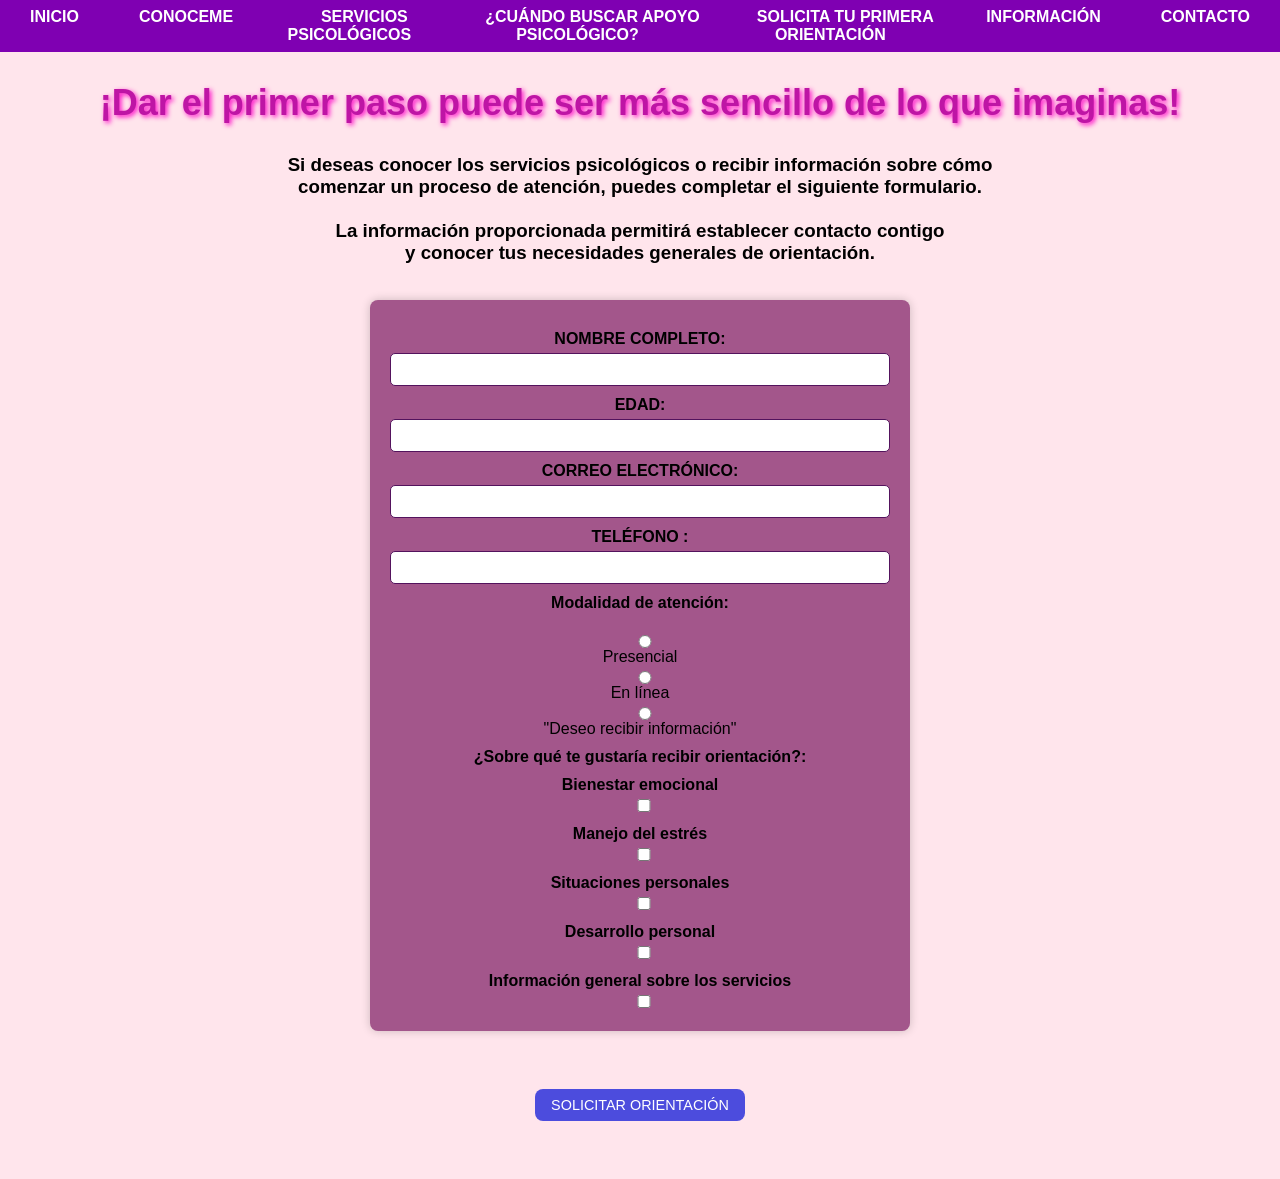
==== orientacion.html @ f37723a3 "Add files via upload" ====
<html>
<head>
    <meta charset="UTF-8">
    <title>orientación</title>
    <link rel="stylesheet" href="css/estilos.css">
</head>
<body>
    <header>
        <nav class="navbar">
            <ul>
                <li><a href="index.html">INICIO</a></li>
                <li><a href="conoce.html">CONOCEME</a></li>
                <li><a href="servicios.html">SERVICIOS PSICOLÓGICOS</a></li>
                <li><a href="apoyo.html">¿CUÁNDO BUSCAR APOYO PSICOLÓGICO?</a></li>
                <li><a href="orientacion.html">SOLICITA TU PRIMERA ORIENTACIÓN</a></li>
                <li><a href="informacion.html">INFORMACIÓN</a></li>
                <li><a href="contacto.html">CONTACTO</a></li>
            </ul>
        </nav>
    </header>

    <main>
    <center>
        <div class="sombra-suave">
                <h2>¡Dar el primer paso puede ser más sencillo de lo que imaginas!</h2>
        </div>
    <h3>
    <p>
        Si deseas conocer los servicios psicológicos o recibir información sobre cómo<br>
        comenzar un proceso de atención, puedes completar el siguiente formulario.<br><br>

        La información proporcionada permitirá establecer contacto contigo<br>
        y conocer tus necesidades generales de orientación.<br>
    </p>
    </h3>
    <br>
    <form id="miformulario">
            <label for="nombre">NOMBRE COMPLETO:</label>
            <input type="text" id="nombre">

            <label for="edad">EDAD:</label>
            <input type="number" id="edad">

            <label for="correo">CORREO ELECTRÓNICO:</label>
            <input type="email" id="correo">

            <label for="teléfono">TELÉFONO :</label>
            <input type="number" id="teléfono">

            <label for="pr4" type="radio">Modalidad de atención:</label><br>
                <input type="radio" id="presencial" name="pr4">Presencial<br>
                <input type="radio" id="en línea" name="pr4">En línea<br>
                <input type="radio" id="deseo recibir información" name="pr4">"Deseo recibir información"<br>

                <label> ¿Sobre qué te gustaría recibir orientación?:</label>
                <label for="Bienestar emocional">Bienestar emocional</label>
                <input type="checkbox" id="Bienestar emocional">    

                <label for="Manejo del estrés">Manejo del estrés</label>
                <input type="checkbox" id="Manejo del estrés">

                <label for="Situaciones personales">Situaciones personales</label>
                <input type="checkbox" id="Situaciones personales">

                <label for="Desarrollo personal">Desarrollo personal</label>
                <input type="checkbox" id="Desarrollo personal">

                <label for="Información general sobre los servicios">Información general sobre los servicios</label>
                <input type="checkbox" id="Información general sobre los servicios">            
        </form>
        <br>
        <a href="orientacion.html" target="_blank" class="boton">SOLICITAR ORIENTACIÓN</a>
        <br>
        <br>
    </center>
</main>       
</body>
</html>
---- css/estilos.css ----
body{
        font-family: 'Segoe UI', sans-serif;
        text-align: center;
        background-color: #ffe5ec;
        margin: 0;
        padding: 0;
    }

.navbar {
        background-color: #7f00b2; 
        padding: 0.5em 0;
        }

.navbar ul  {
                list-style: none;
                margin: 0;
                padding: 0;
                display: flex; 
                justify-content: center;
            }

.navbar li  {
                margin: 0 15px;
            }

.navbar a   {
                text-decoration: none;
                color: white;
                font-weight: bold;
                padding: 10px 15px;
                transition: background-color 0.3s ease;
                border-radius: 5px;
            }


.navbar a:hover {
                    background-color: #ff0077; 
                    color: white;
                }

.galeria img {
  width: 550px;
  height: auto;
  transition: transform 0.5s ease, box-shadow 0.5s ease;
  transform-style: preserve-3d;
  border-radius: 10px;
  cursor: pointer;
}
.estilo1:hover {
  transform: rotateY(15deg) scale(1.1);
  box-shadow: 0 10px 20px rgba(0,0,0,0.3);
}
form {
      background-color: #a3568b;
      padding: 20px;
      border-radius: 8px;
      max-width: 500px;
      margin: auto;
      box-shadow: 0 0 10px rgba(0,0,0,0.2);
    }

    label {
      display: block;
      margin-top: 10px;
      font-weight: bold;
      color: #000000;
    }

    input, select {
      width: 100%;
      padding: 8px;
      margin-top: 5px;
      border: 1px solid #53135d;
      border-radius: 5px;
    }

.boton {
      background-color: #fb42a8ff;
      color: white;
      border: none;
      padding: 10px 15px;
      border-radius: 5px;
      cursor: pointer;
      transition: background-color 0.3s ease, transform 0.3s ease;
    }


.boton {
                display: inline-block;
                margin: 40px auto;
                padding: 8px 16px; /* antes: 15px 30px */
                background-color: #3437dbe0;
                color: white;
                border: none;
                border-radius: 8px;
                font-size: 0.9em; /* antes: 1.2em */
                cursor: pointer;
                transition: transform 0.3s ease, background-color 0.3s ease;
                text-decoration: none;
            }

    
    .boton:hover{
                    background-color: #10caf8b0;
                    transform: scale(1.05);
                }

    .flotante   {
                font-size:xx-large;
                animation: flotar 2s ease-in-out infinite;
            }
@keyframes flotar   {
                        0%, 100% { transform: translateY(0); }
                        50% { transform: translateY(-5px); }
                    }

    .sombra-suave   {
                    font-size:x-large;
                    color: #be15a5;
                    text-shadow: 2px 2px 5px rgba(254, 1, 199, 0.978);
                }

                .card {
      max-width: 300px;
      margin: auto;
      background-color: #ffffff;
      border-radius: 5px;
      box-shadow: 0 4px 10px rgba(0,0,0,0.2);
      overflow: hidden;
      transition: transform 0.3s ease;
    }

    .card:hover {
      transform: scale(1.03);
    }

    .card img {
      width: 100%;
      height: auto;
      display: block;
    }

    .card-content {
      padding: 10px;
    }

    .card-title {
      font-size: 1.5em;
      color: #1256e8;
      margin-bottom: 05px;
      text-align: center;
    }

    .card-description {
      font-size: 1em;
      color: #333;
      text-align: justify;
    }
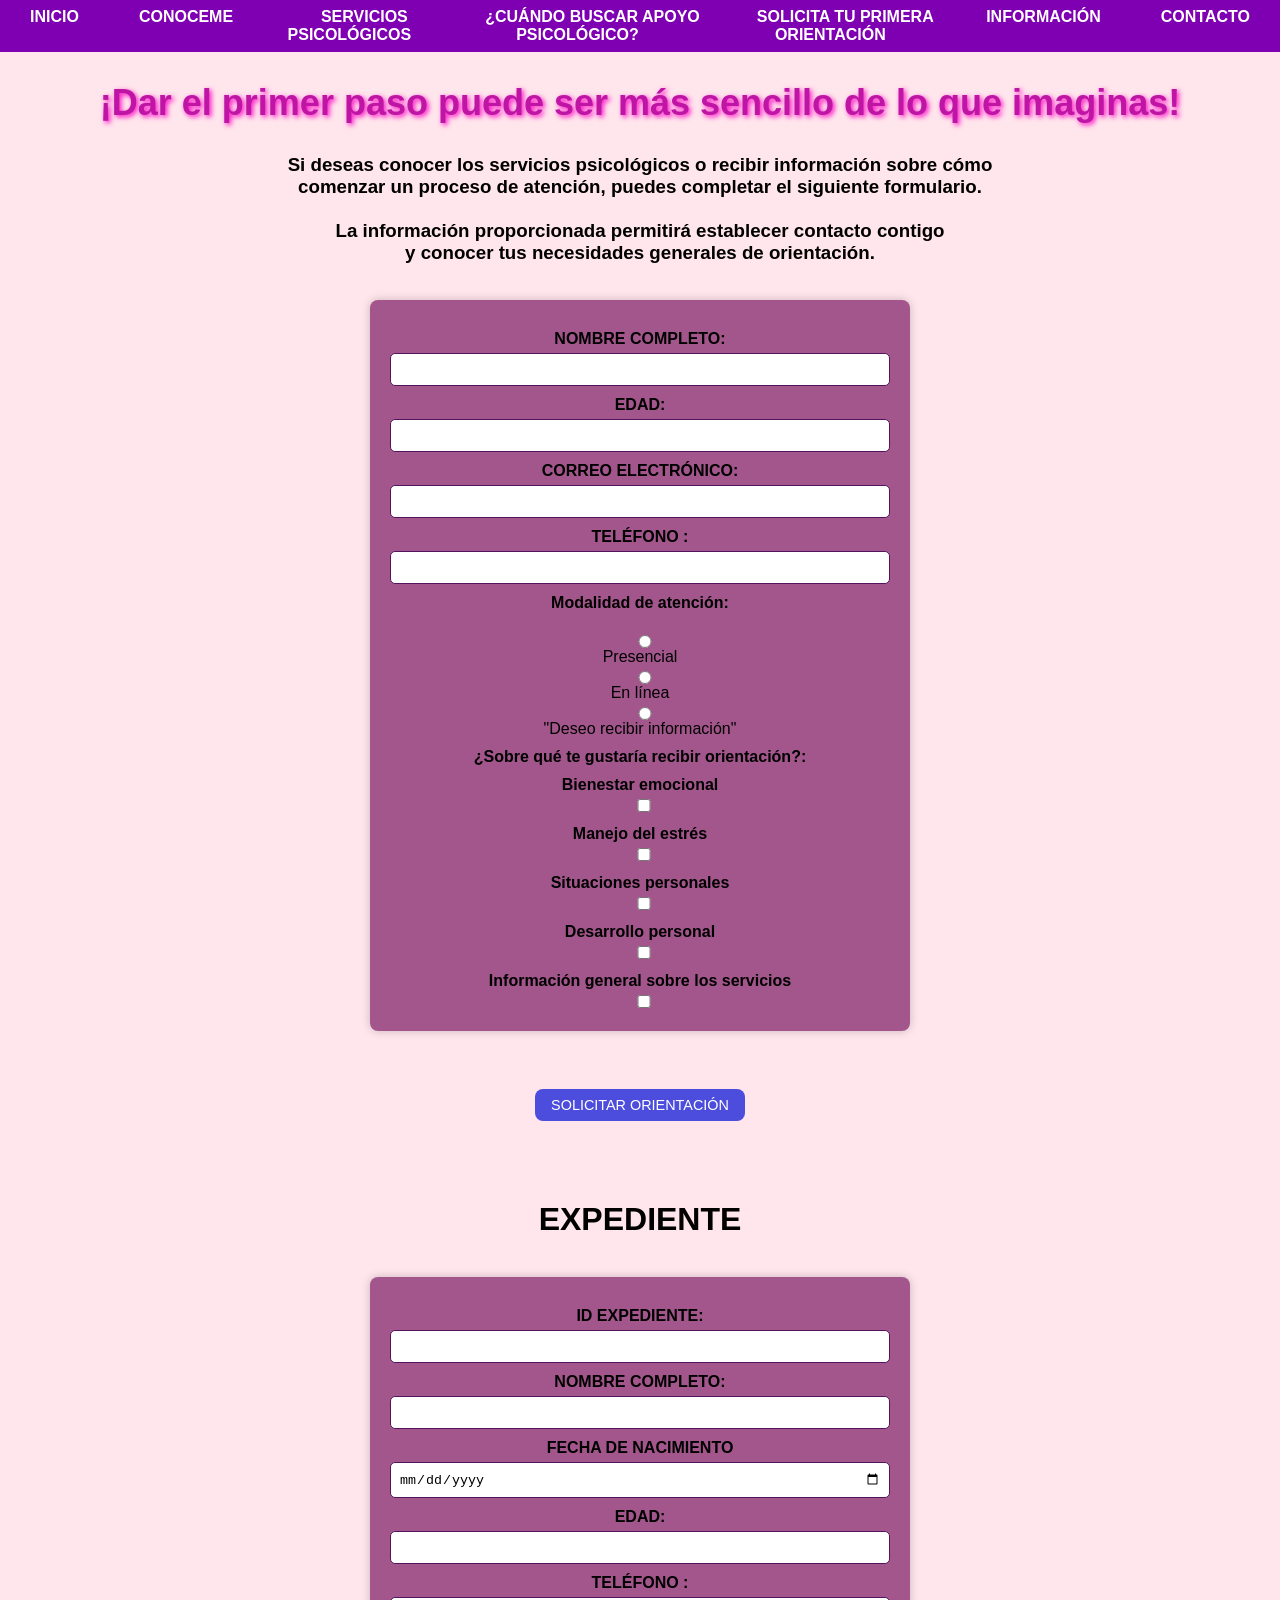
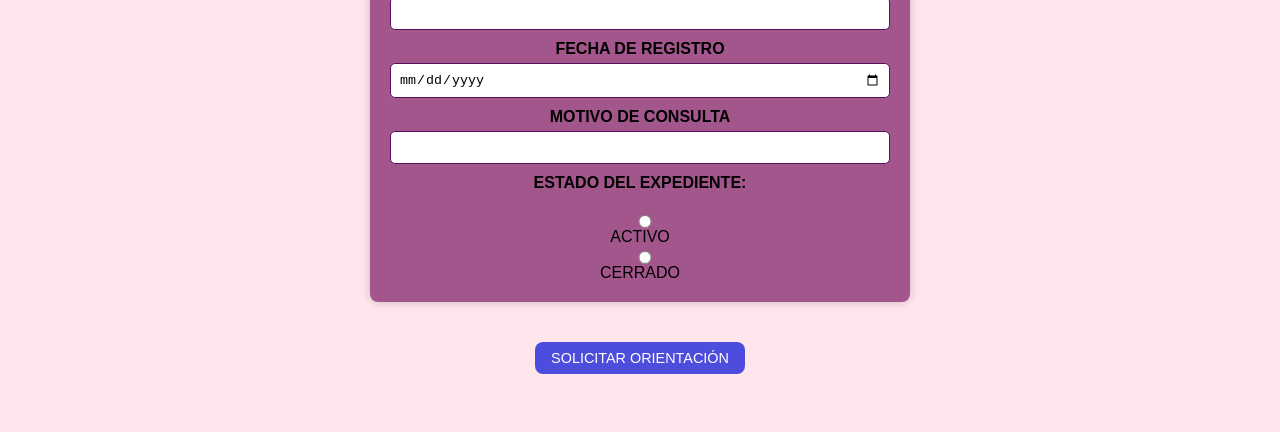
==== commit 0e1685f3: "Update orientacion.html" ====
--- a/orientacion.html
+++ b/orientacion.html
@@ -72,7 +72,38 @@
         <a href="orientacion.html" target="_blank" class="boton">SOLICITAR ORIENTACIÓN</a>
         <br>
         <br>
+        <h1>EXPEDIENTE</h1>
+        <br>
+        <form id="miformulario">
+            <label for="id">ID EXPEDIENTE:</label>
+            <input type="number" id="id">
+
+            <label for="nombre">NOMBRE COMPLETO:</label>
+            <input type="text" id="nombre">
+
+            <label for="fecha">FECHA DE NACIMIENTO</label>
+            <input type="date" id="fecha">
+
+            <label for="edad">EDAD:</label>
+            <input type="number" id="edad">
+
+            <label for="teléfono">TELÉFONO :</label>
+            <input type="number" id="teléfono">
+
+            <label for="fecha">FECHA DE REGISTRO</label>
+            <input type="date" id="fecha">
+
+            <label for="motivo">MOTIVO DE CONSULTA</label>
+            <input type="textarea" id="motivo">
+            
+            <label for="pr4" type="radio">ESTADO DEL EXPEDIENTE:</label><br>
+            <input type="radio" id="activo" name="pr4">ACTIVO<br>
+            <input type="radio" id="cerrado" name="pr4">CERRADO<br>
+        </form>
+        <a href="orientacion.html" target="_blank" class="boton">SOLICITAR ORIENTACIÓN</a>
+        <br>
+        <br>
     </center>
 </main>       
 </body>
-</html>+</html>
